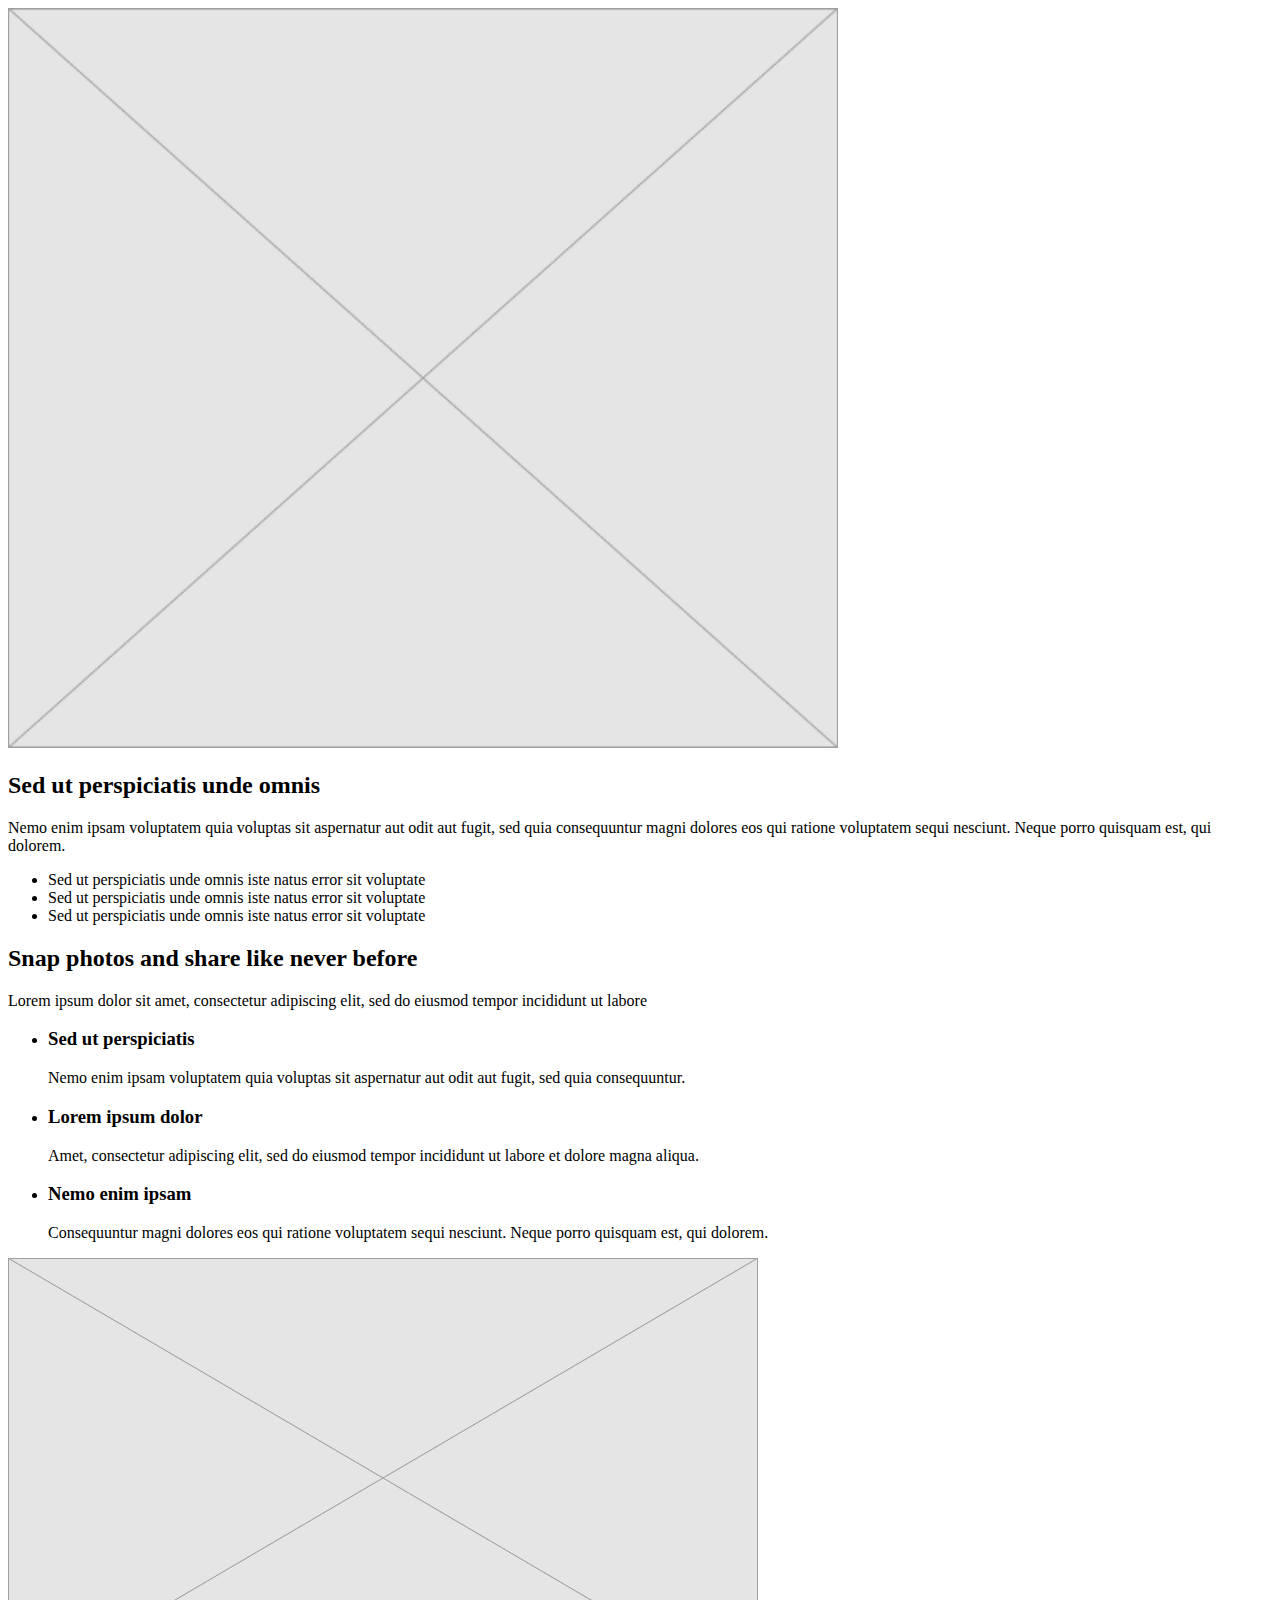
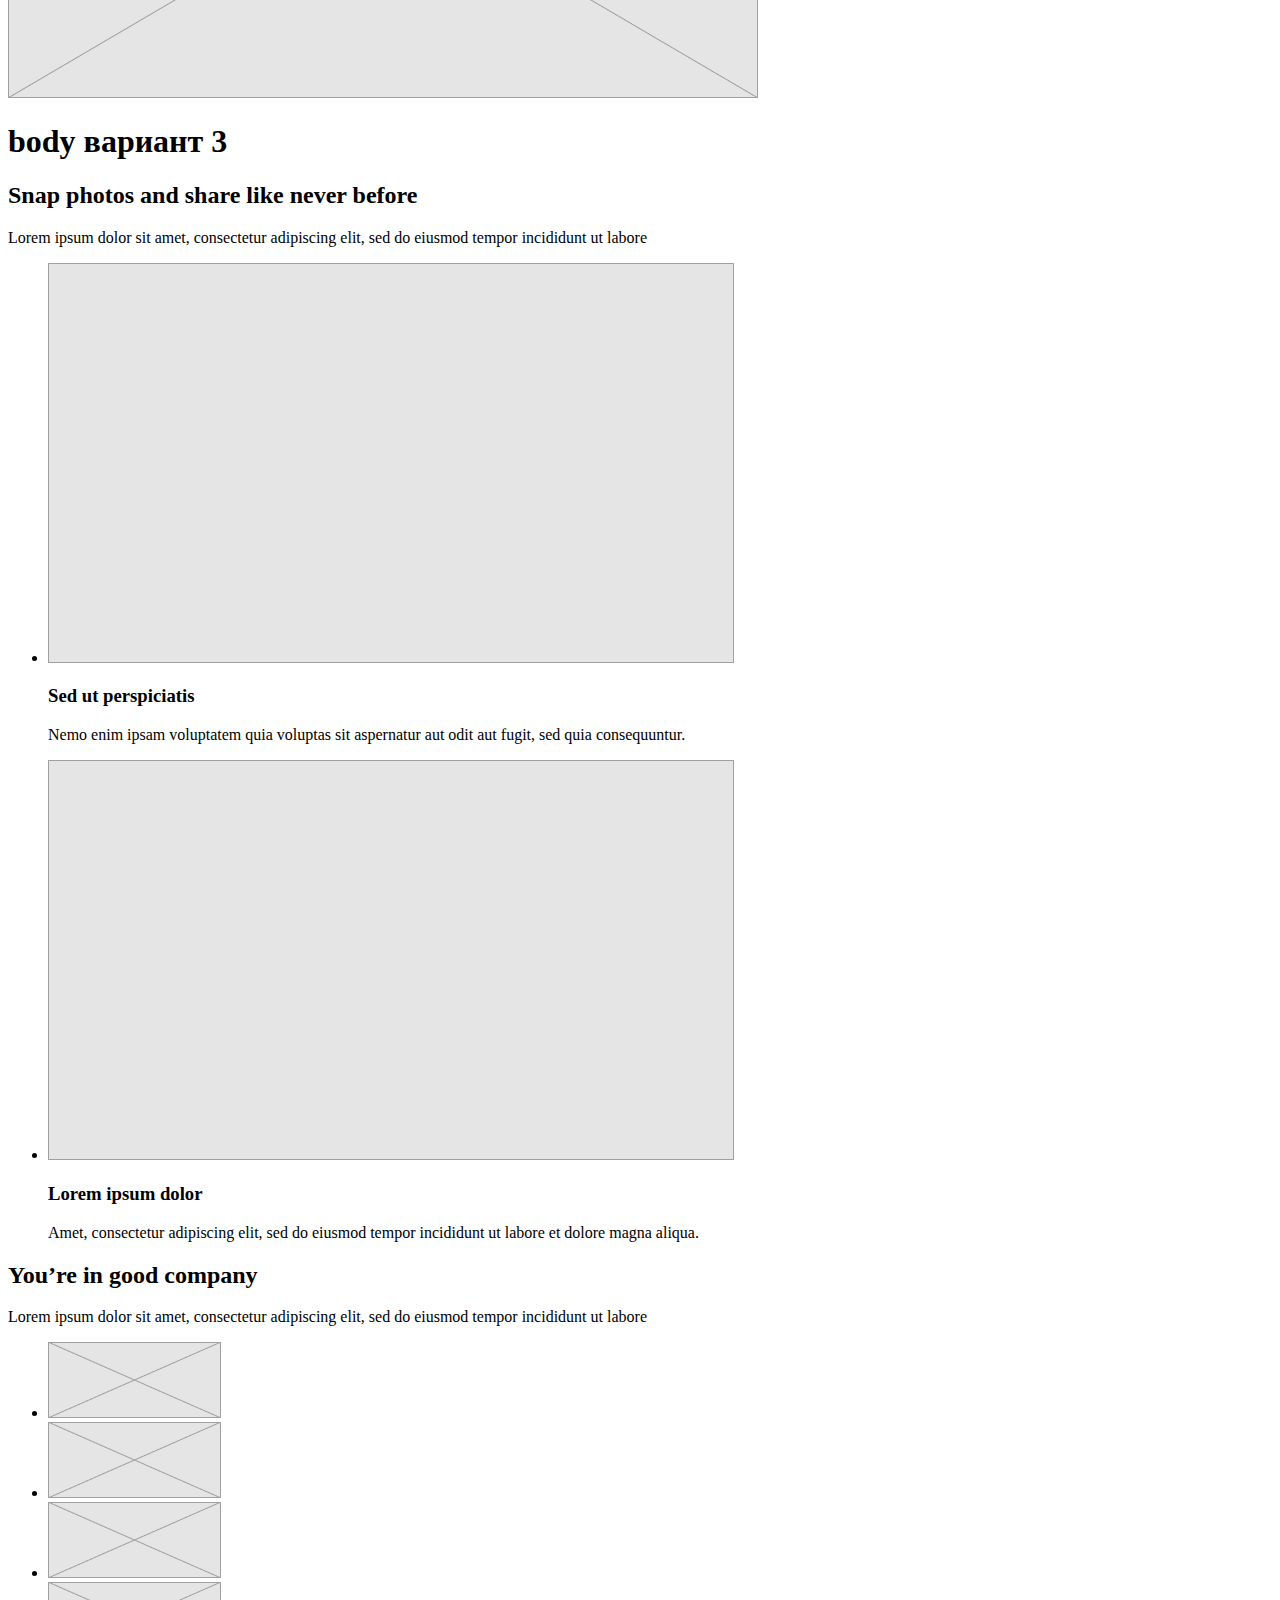
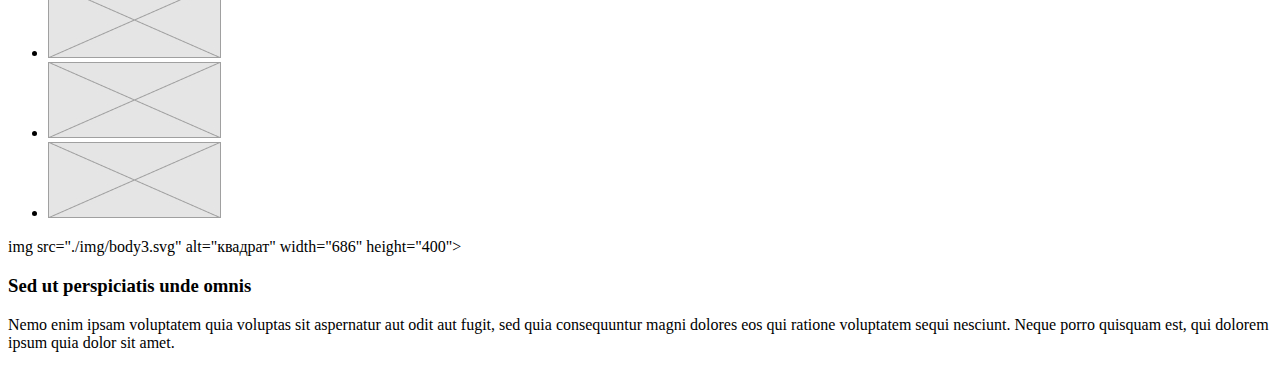
==== wireframes.html @ f271b3ac "lesson2" ====
<!DOCTYPE html>
<html lang="en">

<head>
    <meta charset="UTF-8">
    <meta name="viewport" content="width=device-width, initial-scale=1.0">
    <title>wireframes</title>
</head>

<body>
    <article>
        <img src="./img/picture.png" alt="" width="830" height="740">
        <h2>Sed ut perspiciatis unde omnis</h2>
        <p>Nemo enim ipsam voluptatem quia voluptas sit aspernatur aut odit aut fugit, sed quia consequuntur magni dolores eos qui ratione voluptatem sequi nesciunt. Neque porro quisquam est, qui dolorem.</p>
        <ul>
            <li>Sed ut perspiciatis unde omnis iste natus error sit voluptate</li>
            <li>Sed ut perspiciatis unde omnis iste natus error sit voluptate</li>
            <li>Sed ut perspiciatis unde omnis iste natus error sit voluptate</li>
        </ul>
    </article>
    <!-- body вариант 2 -->
    <section>
        <h2>Snap photos and share like never before</h2>
        <p>Lorem ipsum dolor sit amet, consectetur adipiscing elit, sed do eiusmod tempor incididunt ut labore</p>
        <ul>
            <li>
                <h3>Sed ut perspiciatis</h3>
                <p>Nemo enim ipsam voluptatem quia voluptas sit aspernatur aut odit aut fugit, sed quia consequuntur.</p>
            </li>
            <li>
                <h3>Lorem ipsum dolor</h3>
                <p>Amet, consectetur adipiscing elit, sed do eiusmod tempor incididunt ut labore et dolore magna aliqua.</p>
            </li>
            <li>
                <h3>Nemo enim ipsam</h3>
                <p>Consequuntur magni dolores eos qui ratione voluptatem sequi nesciunt. Neque porro quisquam est, qui dolorem.</p>
            </li>
        </ul>
        <img src="./img/picture.png" alt="">
    </section>
    <!-- body вариант 3 -->
    <h1>body вариант 3</h1>
    <section>
        <h2>
            Snap photos and share like never before
        </h2>
        <p>Lorem ipsum dolor sit amet, consectetur adipiscing elit, sed do eiusmod tempor incididunt ut labore</p>
        <ul>
            <li><img src="./img/body3.svg" alt="квадрат" width="686" height="400">
                <h3>Sed ut perspiciatis</h3>
                <p>Nemo enim ipsam voluptatem quia voluptas sit aspernatur aut odit aut fugit, sed quia consequuntur.</p>
            </li>
            <li><img src="./img/body3.svg" alt="квадрат" width="686" height="400">
                <h3>Lorem ipsum dolor</h3>
                <p>Amet, consectetur adipiscing elit, sed do eiusmod tempor incididunt ut labore et dolore magna aliqua.</p>
            </li>
        </ul>
    </section>

    <!-- Testimonials -->
    <section>
        <h2>You’re in good company</h2>
        <p>Lorem ipsum dolor sit amet, consectetur adipiscing elit, sed do eiusmod tempor incididunt ut labore</p>
        <ul>
            <li><img src="./img/Rectangle123654.jpg" alt="маленький квадрат" width="173" height="76"></li>
            <li><img src="./img/Rectangle123654.jpg" alt="маленький квадрат" width="173" height="76"></li>
            <li><img src="./img/Rectangle123654.jpg" alt="маленький квадрат" width="173" height="76"></li>
            <li><img src="./img/Rectangle123654.jpg" alt="маленький квадрат" width="173" height="76"></li>
            <li><img src="./img/Rectangle123654.jpg" alt="маленький квадрат" width="173" height="76"></li>
            <li><img src="./img/Rectangle123654.jpg" alt="маленький квадрат" width="173" height="76"></li>
        </ul>
        <div>img src="./img/body3.svg" alt="квадрат" width="686" height="400">
            <h3>Sed ut perspiciatis unde omnis</h3>
            <p>Nemo enim ipsam voluptatem quia voluptas sit aspernatur aut odit aut fugit, sed quia consequuntur magni dolores eos qui ratione voluptatem sequi nesciunt. Neque porro quisquam est, qui dolorem ipsum quia dolor sit amet.</p>
        </div>
    </section>
</body>

</html>
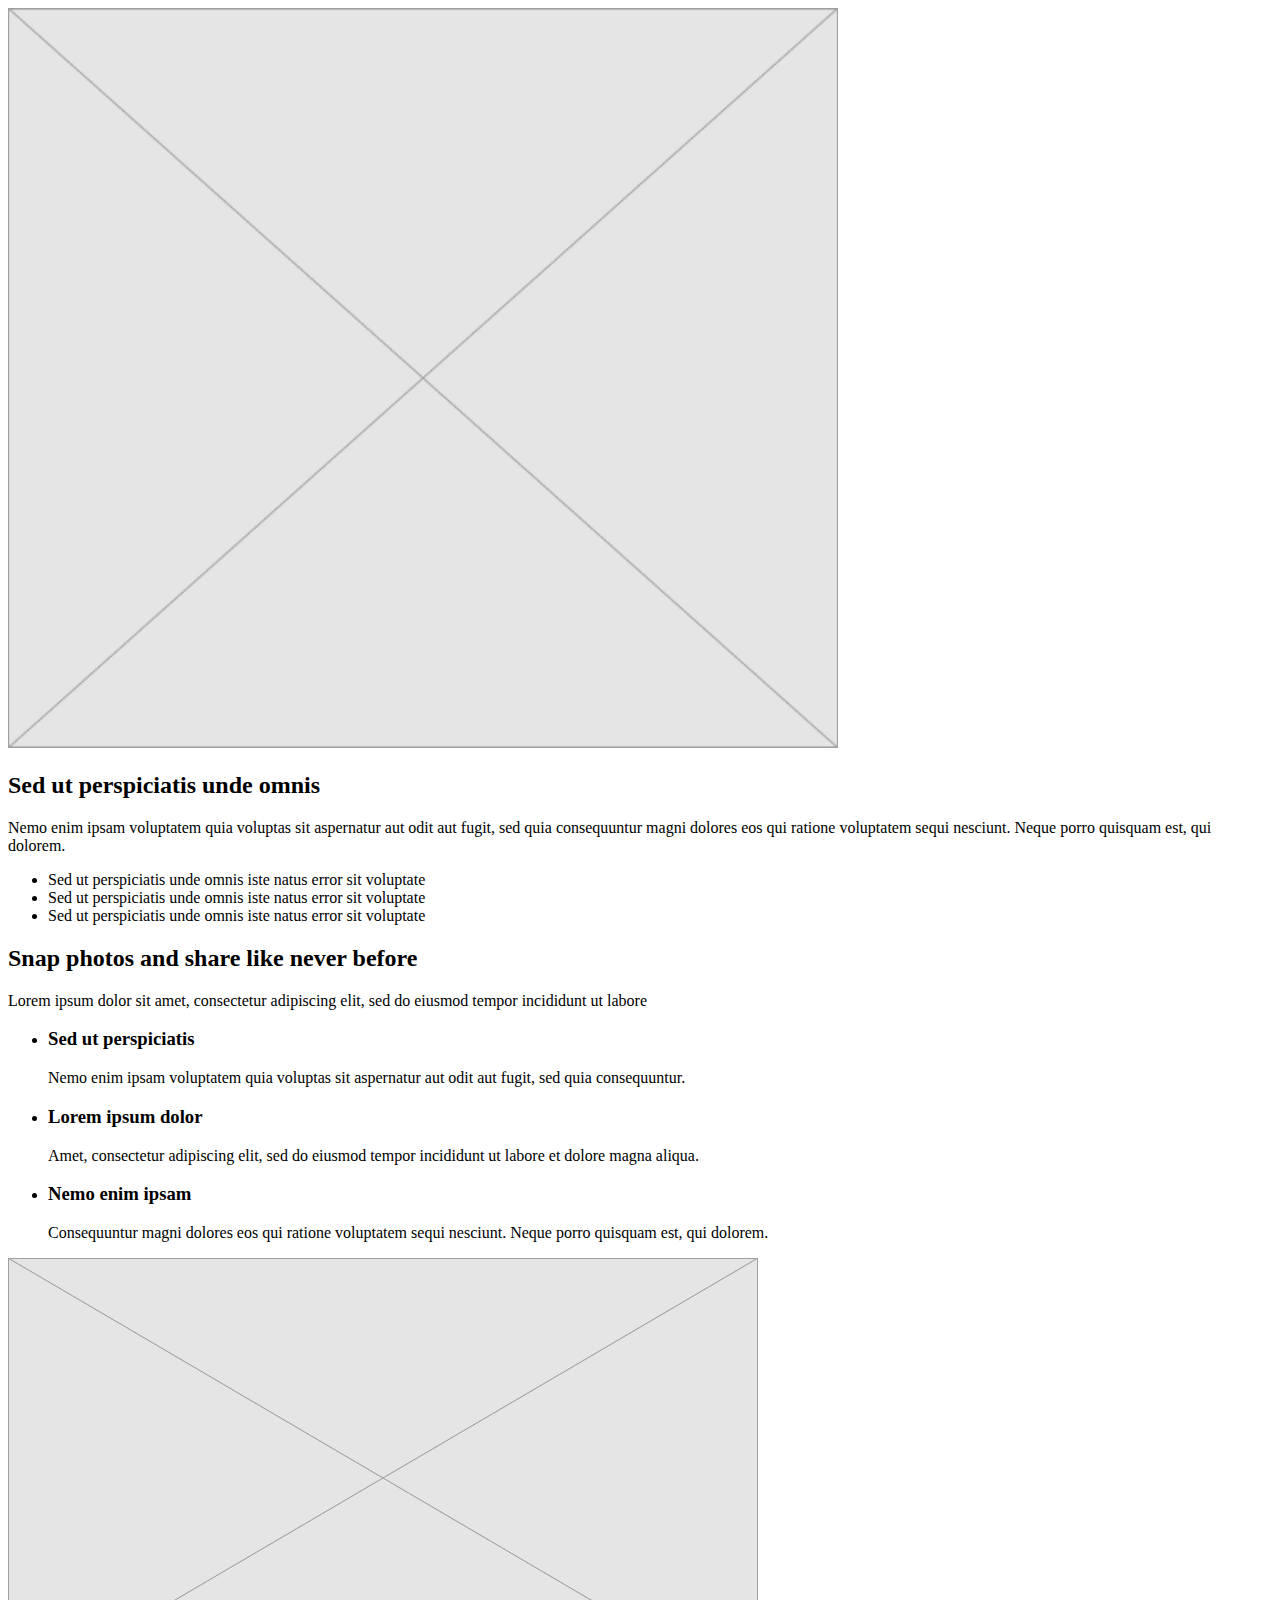
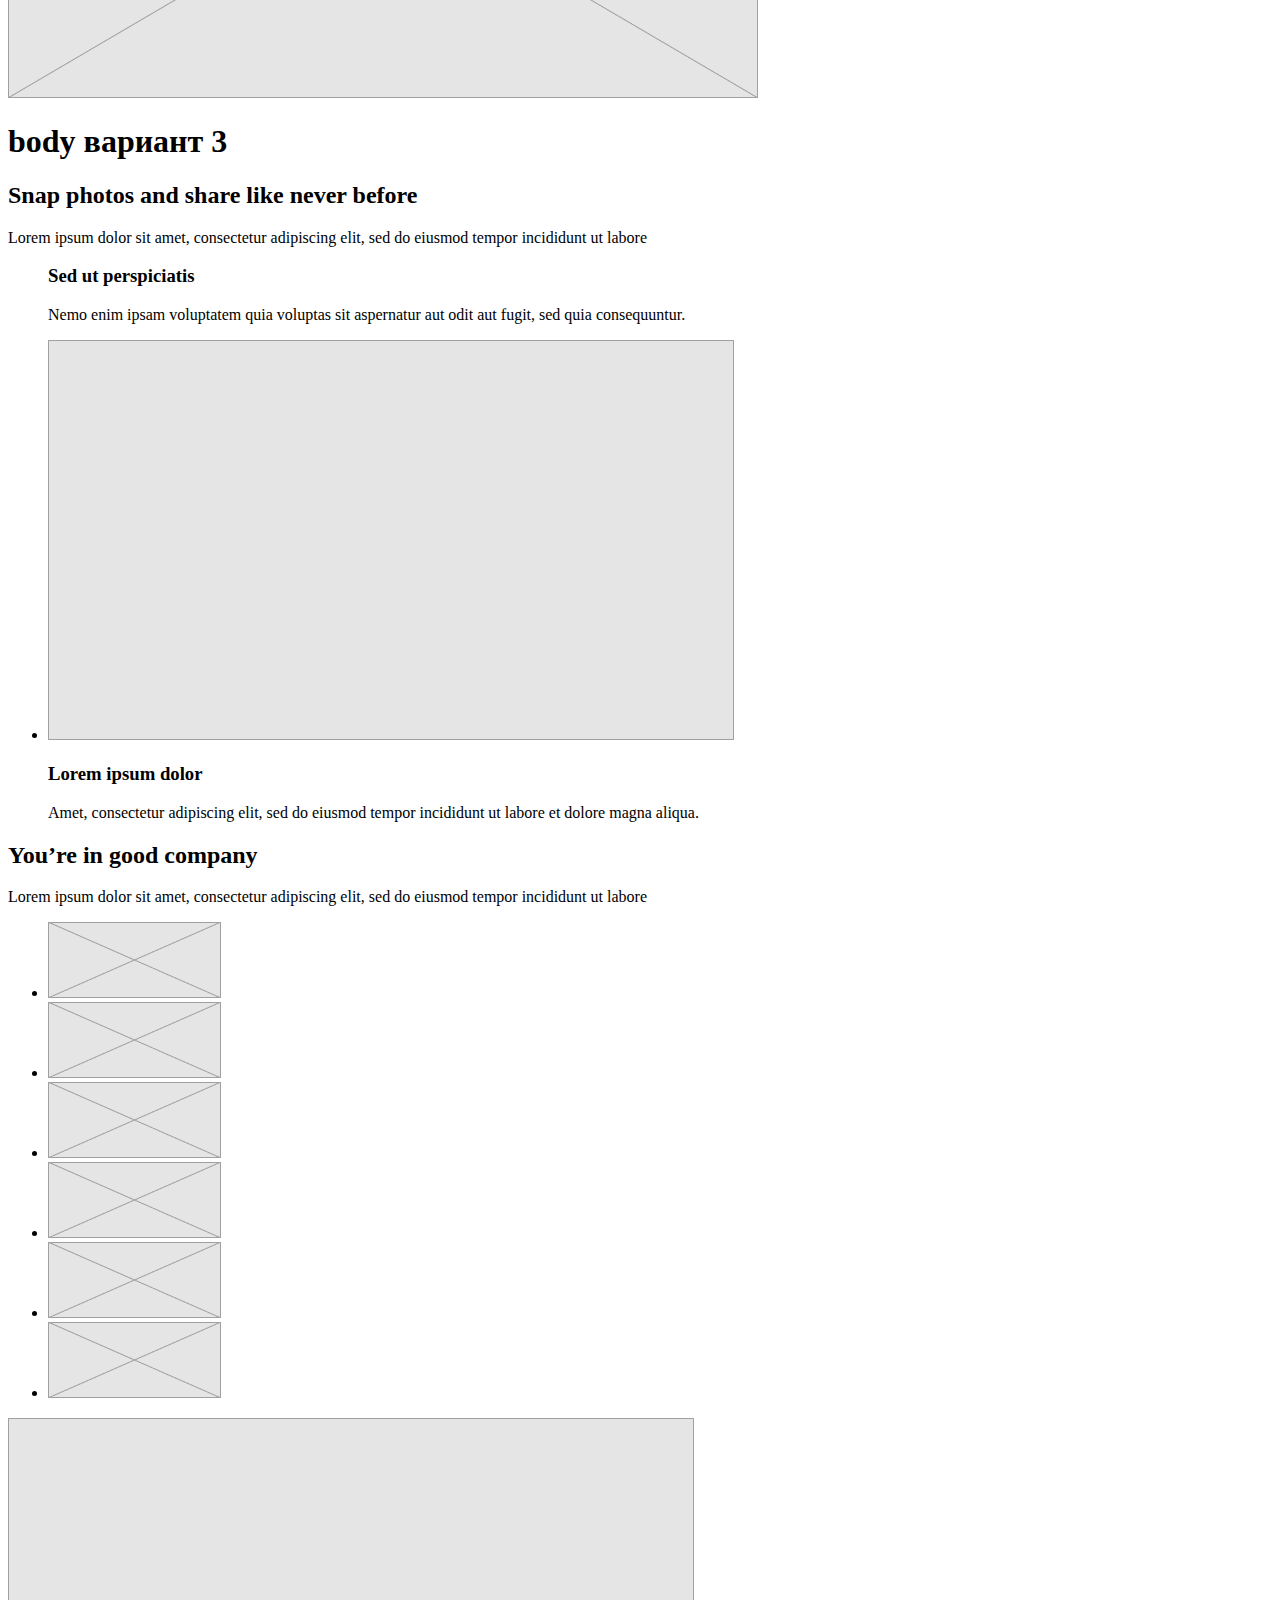
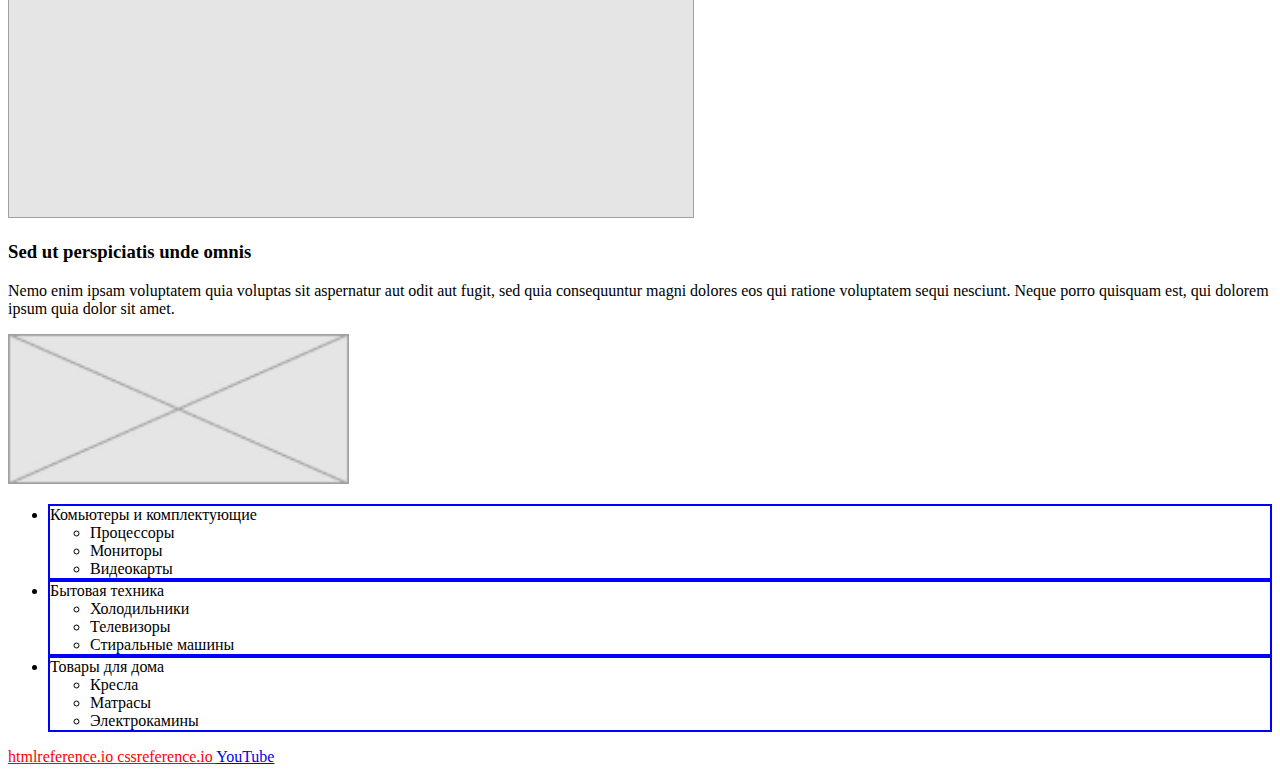
==== commit 6aa9b9db: "lesson 3 tutorial" ====
--- a/wireframes.html
+++ b/wireframes.html
@@ -4,6 +4,7 @@
 <head>
     <meta charset="UTF-8">
     <meta name="viewport" content="width=device-width, initial-scale=1.0">
+    <link rel="stylesheet" href="./CSS/style.css">
     <title>wireframes</title>
 </head>
 
@@ -46,9 +47,9 @@
         </h2>
         <p>Lorem ipsum dolor sit amet, consectetur adipiscing elit, sed do eiusmod tempor incididunt ut labore</p>
         <ul>
-            <li><img src="./img/body3.svg" alt="квадрат" width="686" height="400">
-                <h3>Sed ut perspiciatis</h3>
-                <p>Nemo enim ipsam voluptatem quia voluptas sit aspernatur aut odit aut fugit, sed quia consequuntur.</p>
+
+            <h3>Sed ut perspiciatis</h3>
+            <p>Nemo enim ipsam voluptatem quia voluptas sit aspernatur aut odit aut fugit, sed quia consequuntur.</p>
             </li>
             <li><img src="./img/body3.svg" alt="квадрат" width="686" height="400">
                 <h3>Lorem ipsum dolor</h3>
@@ -69,10 +70,50 @@
             <li><img src="./img/Rectangle123654.jpg" alt="маленький квадрат" width="173" height="76"></li>
             <li><img src="./img/Rectangle123654.jpg" alt="маленький квадрат" width="173" height="76"></li>
         </ul>
-        <div>img src="./img/body3.svg" alt="квадрат" width="686" height="400">
+        <div>
+            <img src="./img/body3.svg" alt="квадрат" width="686" height="400">
             <h3>Sed ut perspiciatis unde omnis</h3>
             <p>Nemo enim ipsam voluptatem quia voluptas sit aspernatur aut odit aut fugit, sed quia consequuntur magni dolores eos qui ratione voluptatem sequi nesciunt. Neque porro quisquam est, qui dolorem ipsum quia dolor sit amet.</p>
         </div>
+        <img src="./img/Rectangle123654.jpg" alt="foto" width="27%">
+    </section>
+
+    <section>
+        <ul class="menu">
+            <li>
+                Комьютеры и комплектующие
+                <ul class="submenu">
+                    <li>Процессоры</li>
+                    <li>Мониторы</li>
+                    <li>Видеокарты</li>
+                </ul>
+            </li>
+            <li>
+                Бытовая техника
+                <ul class="submenu">
+                    <li>Холодильники</li>
+                    <li>Телевизоры</li>
+                    <li>Стиральные машины</li>
+                </ul>
+            </li>
+            <li>
+                Товары для дома
+                <ul class="submenu">
+                    <li>Кресла</li>
+                    <li>Матрасы</li>
+                    <li>Электрокамины</li>
+                </ul>
+            </li>
+        </ul>
+        <a href="https://htmlreference.io" title="Справочник тегов">
+  htmlreference.io
+</a>
+
+        <a href="https://cssreference.io" title="Справочник стилей">
+  cssreference.io
+</a>
+
+        <a href="https://www.youtube.com">YouTube </a>
     </section>
 </body>
 
--- a/CSS/style.css
+++ b/CSS/style.css
@@ -0,0 +1,11 @@
+.acces {
+    color: red;
+}
+
+.menu>li {
+    border: 2px solid blue;
+}
+
+a[title] {
+    color: red;
+}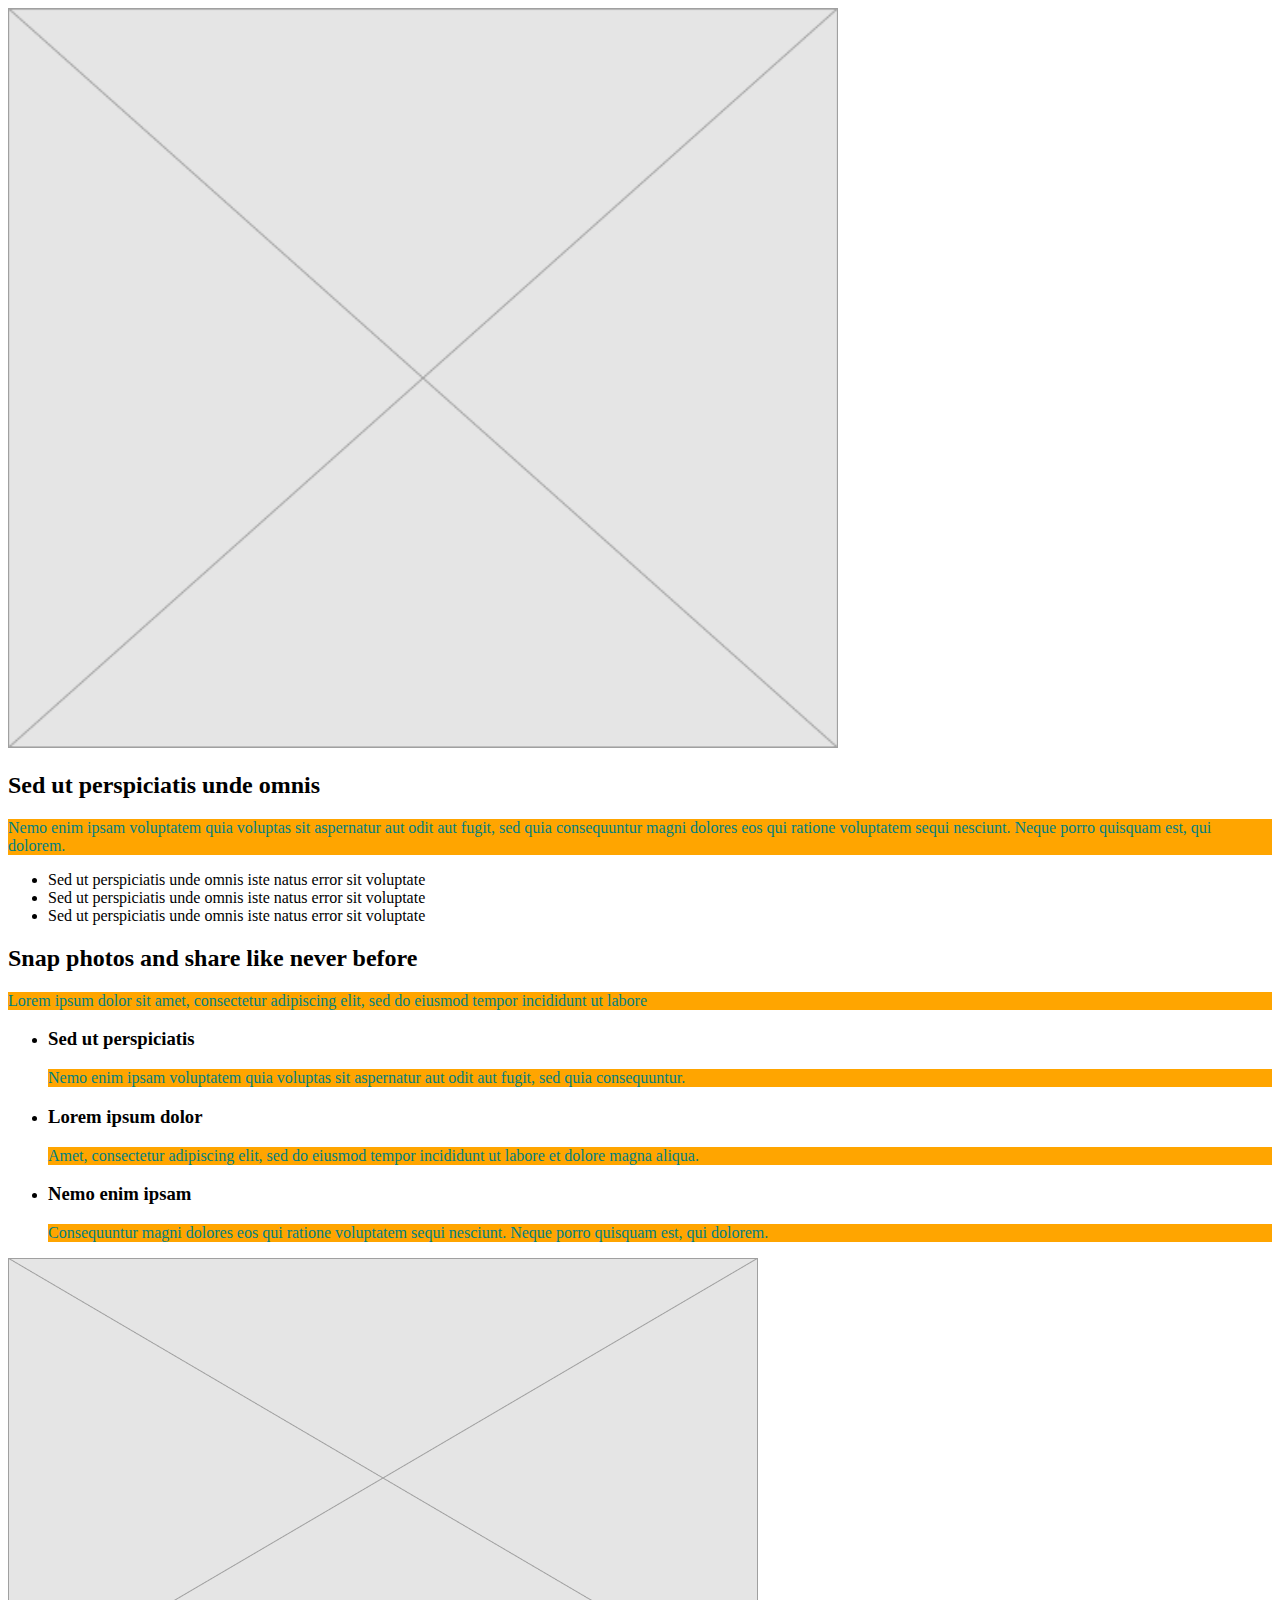
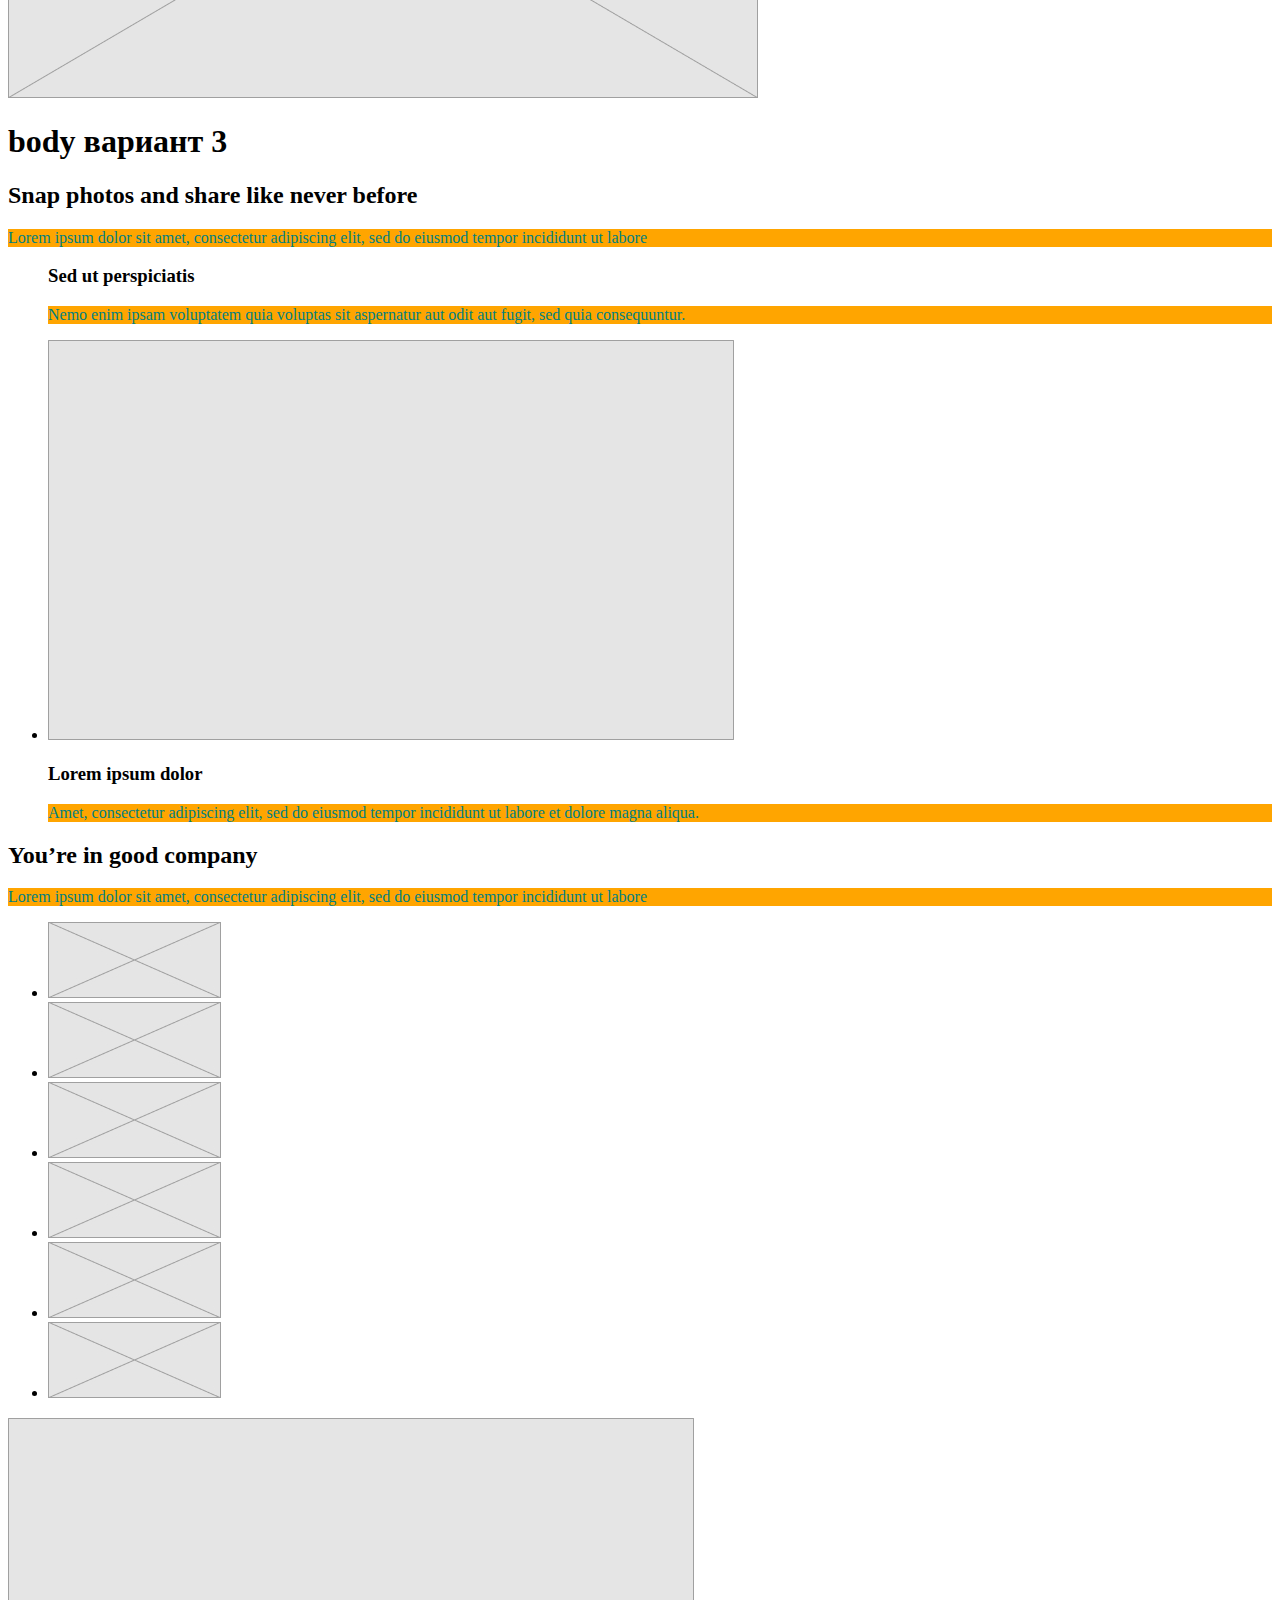
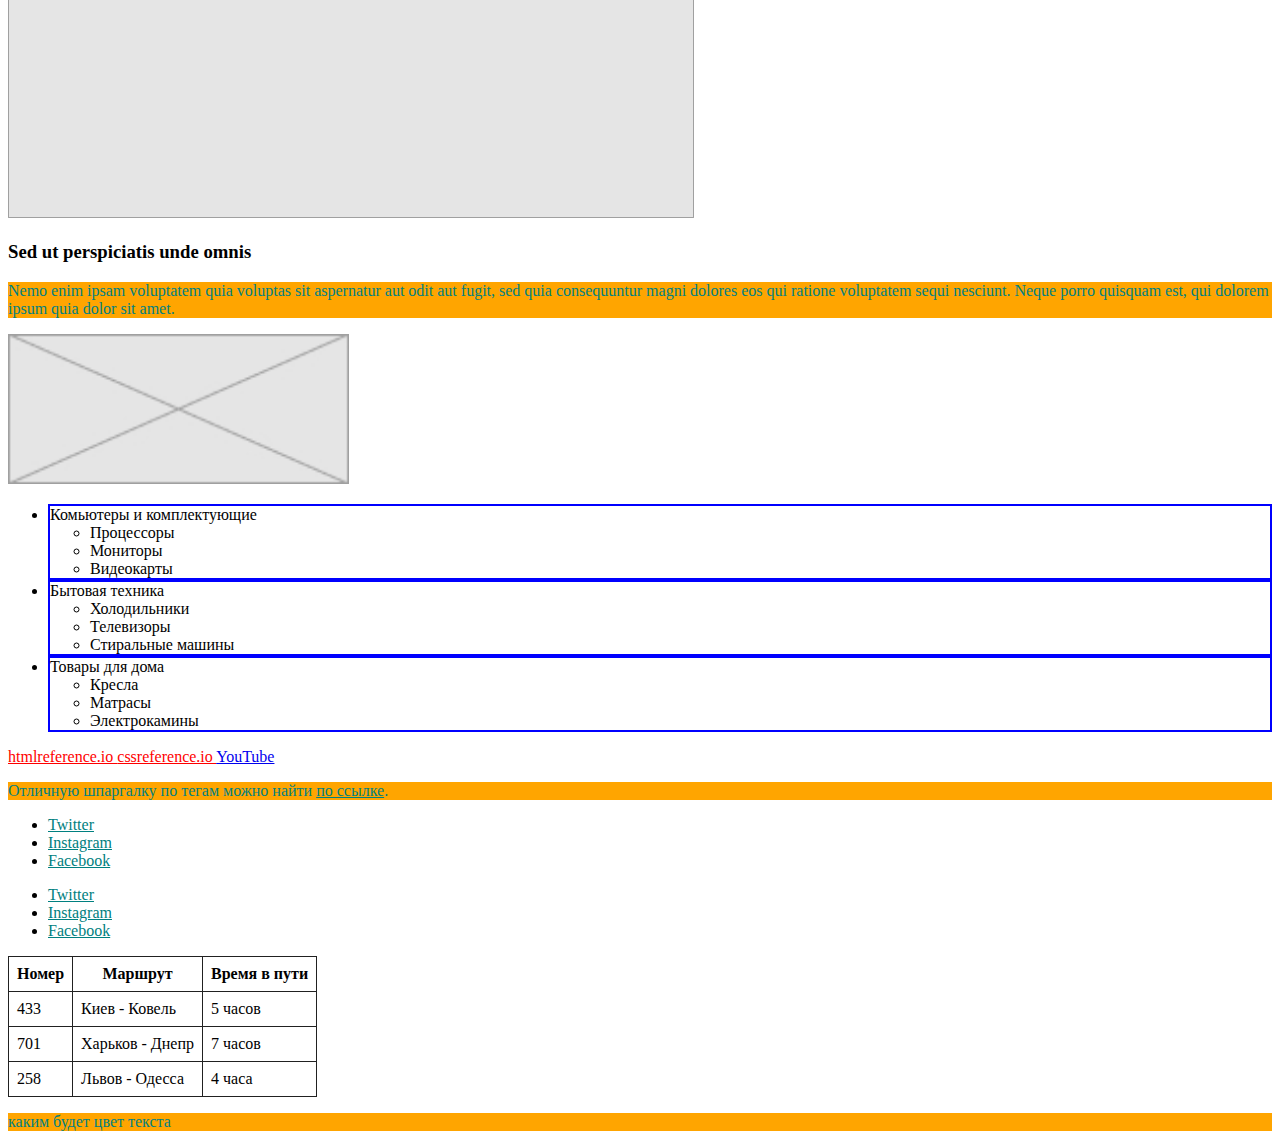
==== commit 167b8b48: "1" ====
--- a/wireframes.html
+++ b/wireframes.html
@@ -114,7 +114,56 @@
 </a>
 
         <a href="https://www.youtube.com">YouTube </a>
+
+
+        <p>
+            Отличную шпаргалку по тегам можно найти
+            <a href="https://htmlreference.io" class="link">по ссылке</a>.
+        </p>
+
+        <ul class="social-links">
+            <li><a href="https://twitter.com" class="link">Twitter</a></li>
+            <li><a href="https://www.instagram.com" class="link">Instagram</a></li>
+            <li><a href="https://www.facebook.com" class="link">Facebook</a></li>
+        </ul>
+
+
+        <ul class="social-links">
+            <li><a href="https://twitter.com" class="link">Twitter</a></li>
+            <li><a href="https://www.instagram.com" class="link">Instagram</a></li>
+            <li><a href="https://www.facebook.com" class="link">Facebook</a></li>
+        </ul>
     </section>
+    <table class="schedule">
+        <thead>
+            <tr>
+                <th>Номер</th>
+                <th>Маршрут</th>
+                <th>Время в пути</th>
+            </tr>
+        </thead>
+
+        <tbody class="schedule-body">
+            <tr>
+                <td>433</td>
+                <td>Киев - Ковель</td>
+                <td>5 часов</td>
+            </tr>
+            <tr>
+                <td>701</td>
+                <td>Харьков - Днепр</td>
+                <td>7 часов</td>
+            </tr>
+            <tr>
+                <td>258</td>
+                <td>Львов - Одесса</td>
+                <td>4 часа</td>
+            </tr>
+        </tbody>
+    </table>
+    <div>
+        <p>каким будет цвет текста</p>
+    </div>
 </body>
 
 </html>--- a/CSS/style.css
+++ b/CSS/style.css
@@ -8,4 +8,65 @@
 
 a[title] {
     color: red;
+}
+
+.link {
+    color: teal;
+}
+
+.link:hover {
+    color: orange;
+}
+
+.social-links .link {
+    color: teal;
+}
+
+.social-links .link:hover,
+.social-links .link:focus {
+    color: orange;
+}
+
+.social-links .link {
+    color: teal;
+}
+
+.social-links .link:hover,
+.social-links .link:focus {
+    color: orange;
+}
+
+.social-links .link:active {
+    color: red;
+}
+
+.social-links .link:visited {
+    color: greeen;
+}
+
+.schedule-body>tr:hover {
+    background-color: orange;
+}
+
+
+/* Оформление
+таблицы */
+
+.schedule {
+    border-collapse: collapse;
+}
+
+.schedule th,
+.schedule td {
+    padding: 8px;
+    border: 1px solid #212121;
+}
+
+p {
+    color: blue;
+    background-color: orange;
+}
+
+p {
+    color: teal;
 }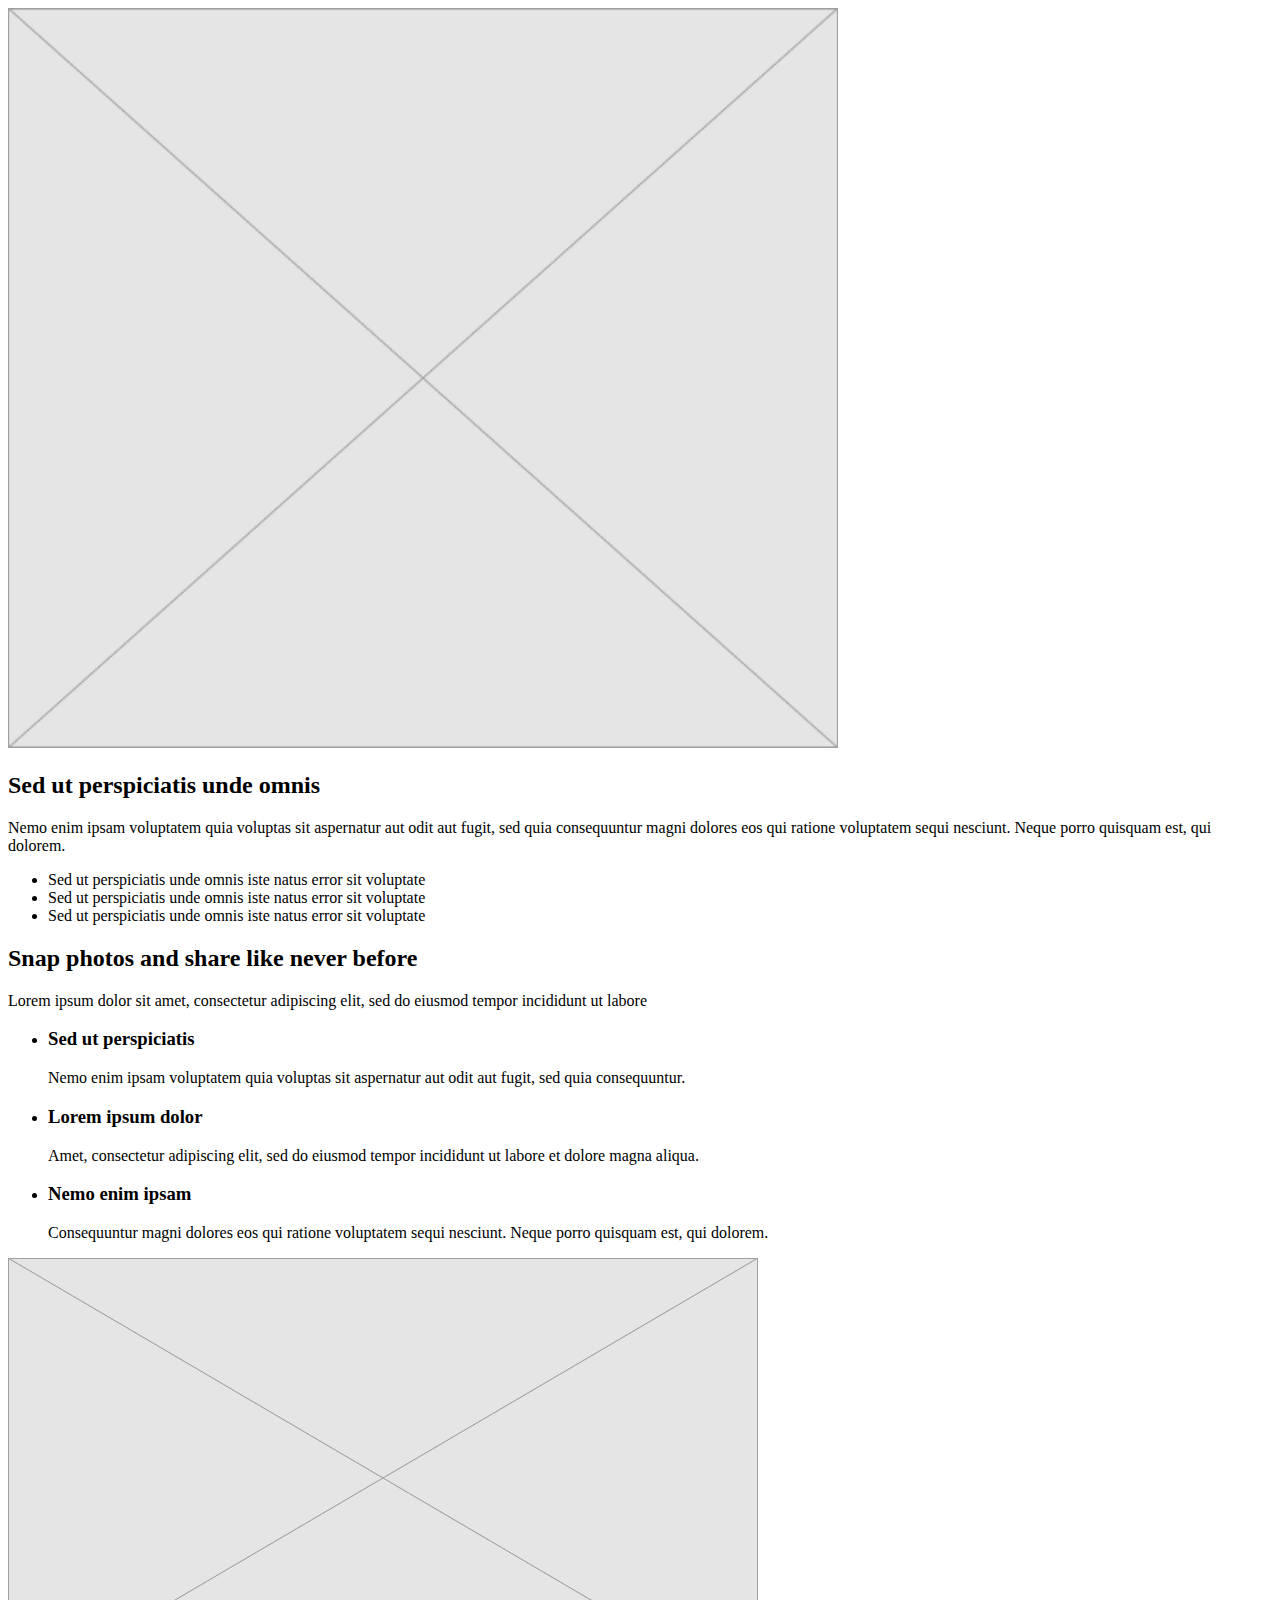
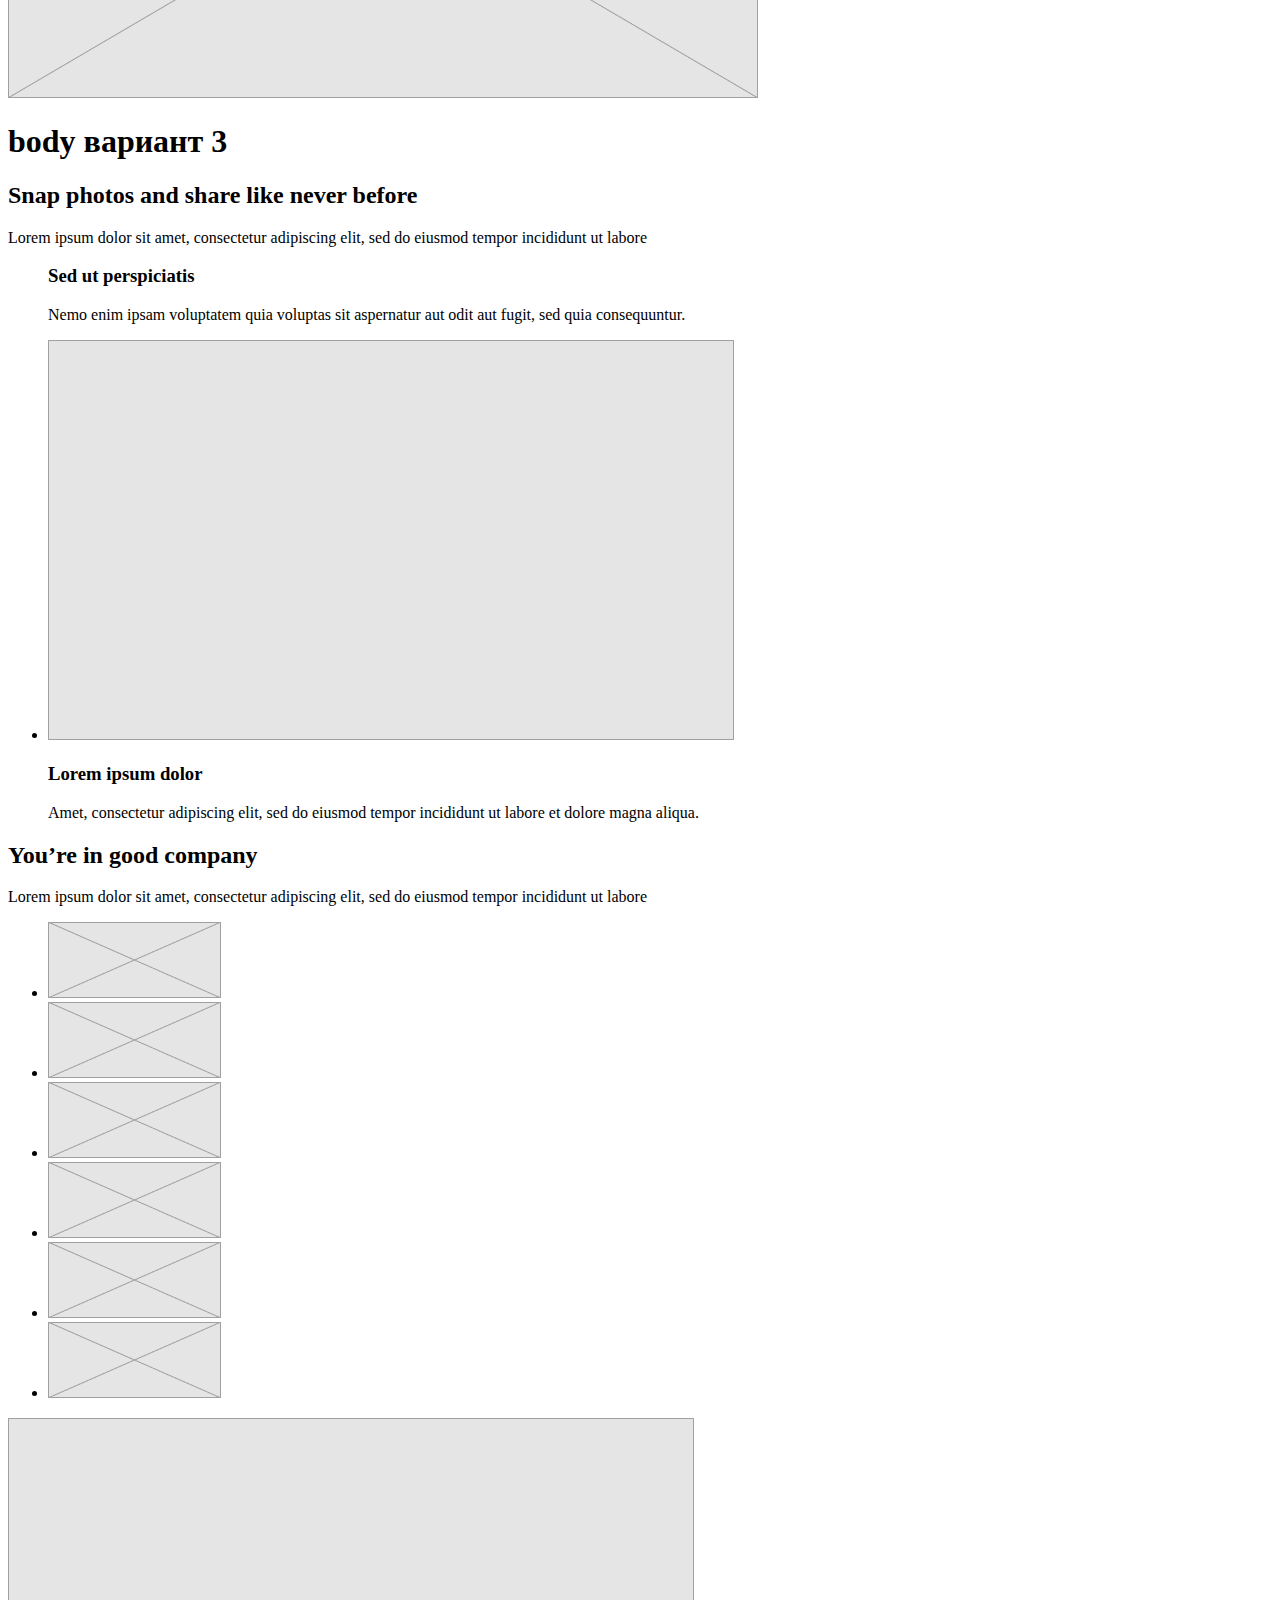
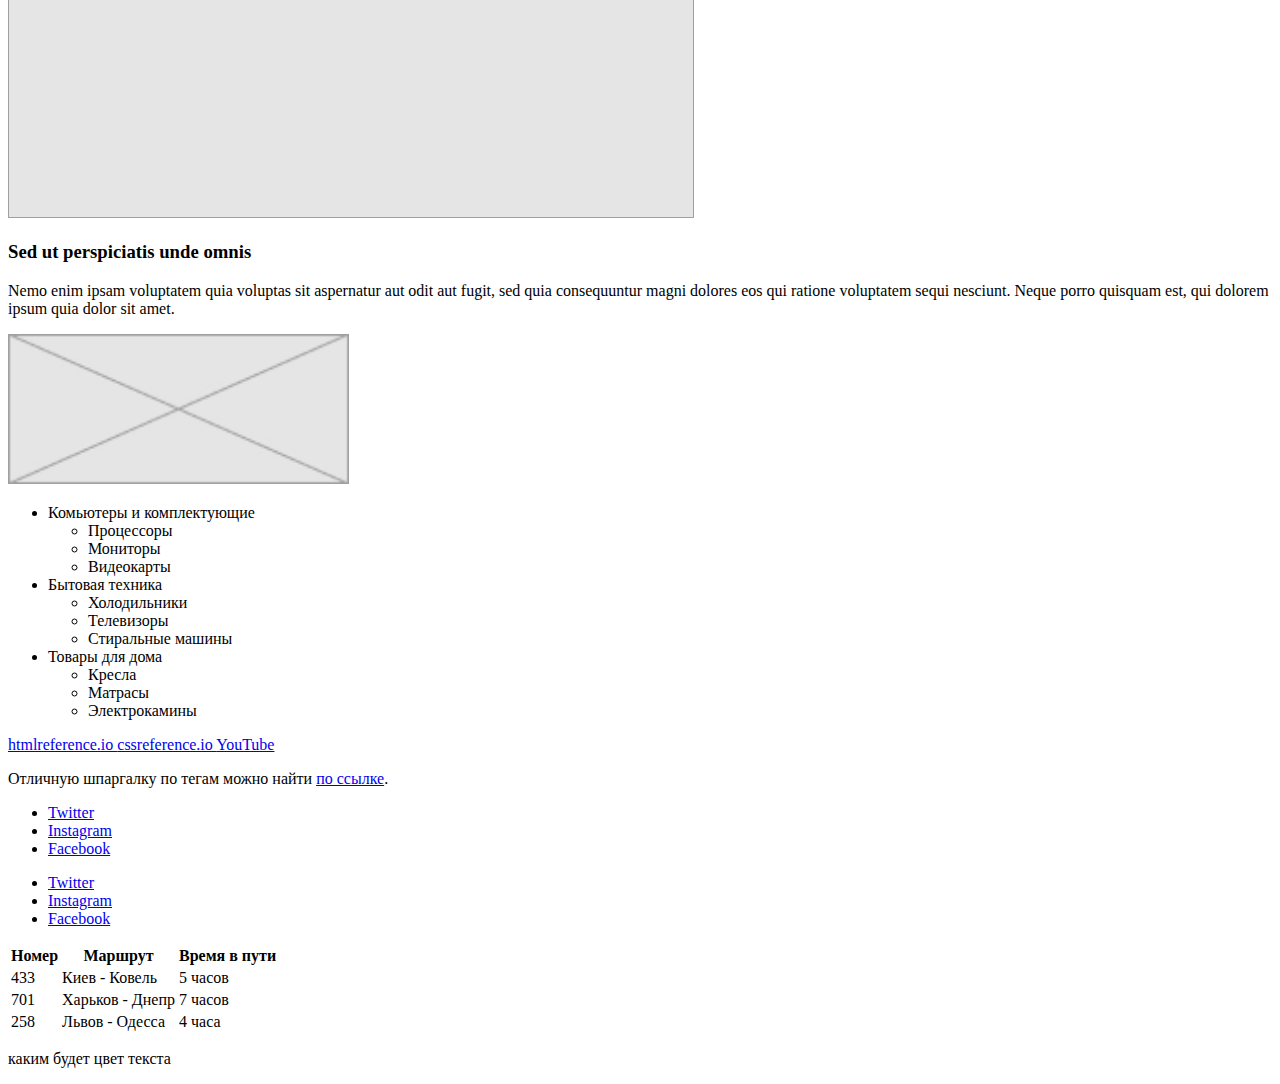
==== commit aab7a498: "lesson3" ====
--- a/wireframes.html
+++ b/wireframes.html
@@ -161,7 +161,7 @@
             </tr>
         </tbody>
     </table>
-    <div>
+    <div class="owned">
         <p>каким будет цвет текста</p>
     </div>
 </body>
--- a/CSS/style.css
+++ b/CSS/style.css
@@ -1,72 +1,60 @@
-.acces {
-    color: red;
+:root {
+    --primary-text-color: ;
+    --tetle-text-color: ;
+    --accent-color: ;
 }
 
-.menu>li {
-    border: 2px solid blue;
+.page {
+    color: rgba(0, 0, 0, 0.8);
+    background-color: #fff;
 }
 
-a[title] {
-    color: red;
+.logo {
+    color: #000000;
 }
 
-.link {
-    color: teal;
-}
-
-.link:hover {
-    color: orange;
-}
-
-.social-links .link {
-    color: teal;
-}
-
-.social-links .link:hover,
-.social-links .link:focus {
-    color: orange;
-}
-
-.social-links .link {
-    color: teal;
-}
-
-.social-links .link:hover,
-.social-links .link:focus {
-    color: orange;
-}
-
-.social-links .link:active {
-    color: red;
-}
-
-.social-links .link:visited {
-    color: greeen;
-}
-
-.schedule-body>tr:hover {
-    background-color: orange;
+.list {
+    list-style: none;
 }
 
 
-/* Оформление
-таблицы */
+/* Site nav */
 
-.schedule {
-    border-collapse: collapse;
+.site-nav a {
+    color: #18a0fb;
 }
 
-.schedule th,
-.schedule td {
-    padding: 8px;
-    border: 1px solid #212121;
+.site-nav a:hover,
+.site-nav a:focus {
+    color: black;
 }
 
-p {
-    color: blue;
-    background-color: orange;
+.section-title {
+    color: black;
 }
 
-p {
-    color: teal;
-}+
+/* /* <!-- ПРЕЙМУЩЕСТВА --> */
+
+.featery-list .title {
+    color: black;
+}
+
+.featery-list .link {
+    color: #18a0fb;
+}
+
+
+/* цвет основного цекста color: #000000; */
+
+
+/* вторичній цвет текста rgba(0, 0, 0, 0.8) */
+
+
+/* белый #ffffff */
+
+
+/* акцент #18A0FB */
+
+
+/*  */